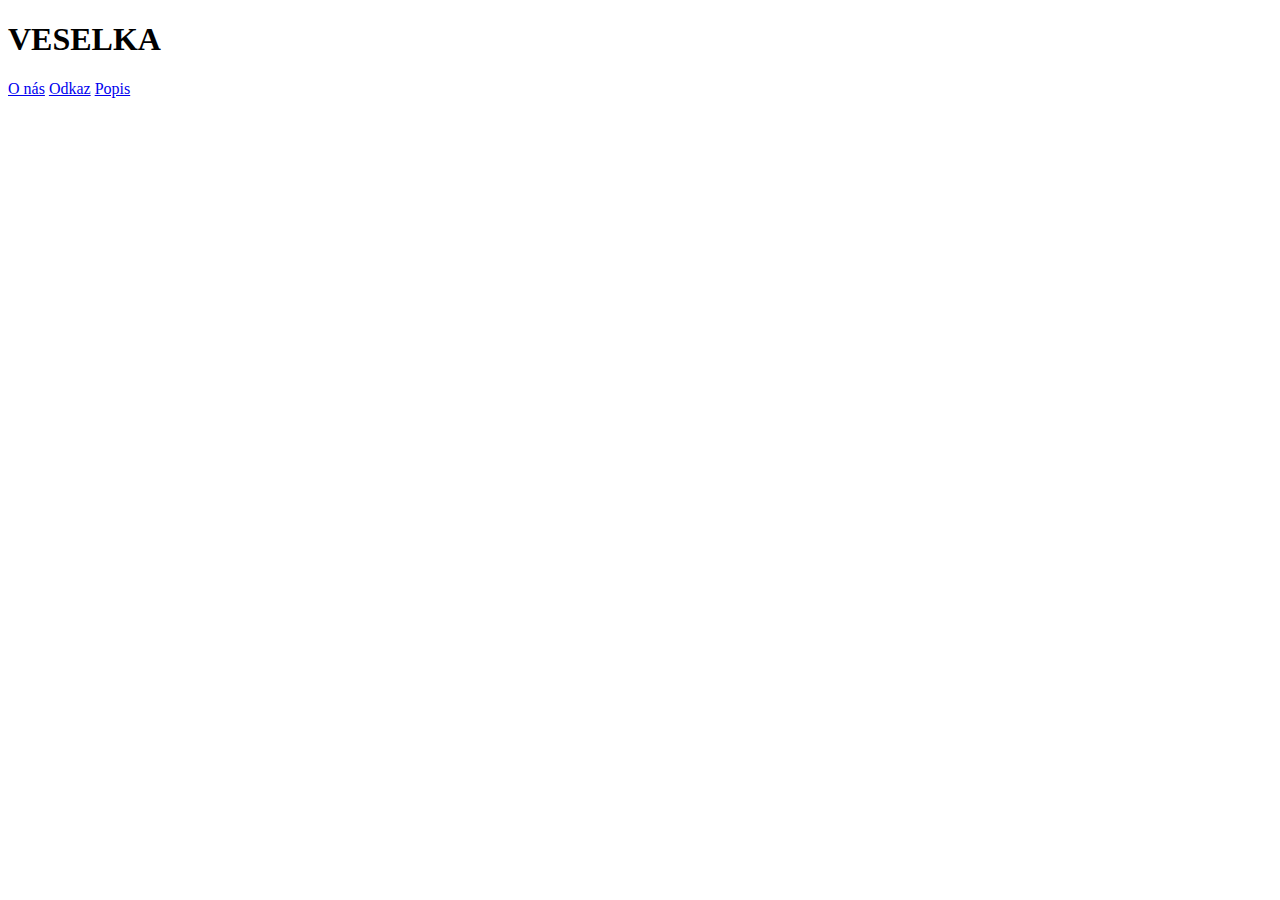
==== index.html @ cffadd0a "Přidána hlavní karta" ====
<!DOCTYPE html>
<html lang="en">
  <head>
    <meta charset="UTF-8" />
    <meta http-equiv="X-UA-Compatible" content="IE=edge" />
    <meta name="viewport" content="width=device-width, initial-scale=1.0" />
    <link rel="stylesheet" href="styly.css" />
    <link rel="preconnect" href="https://fonts.gstatic.com" />
    <link
      href="https://fonts.googleapis.com/css2?family=Lobster&display=swap"
      rel="stylesheet"
    />
    <title>O projektu Veselka</title>
  </head>
  <body>
    <main class="container">
      <div class="card">
        <h1>VESELKA</h1>
        <div class="menu">
          <a class="about" href="about.html">O nás</a>
          <a class="link" href="link.html">Odkaz</a>
          <a class="description" href="description.html">Popis</a>
        </div>
      </div>
    </main>
  </body>
</html>
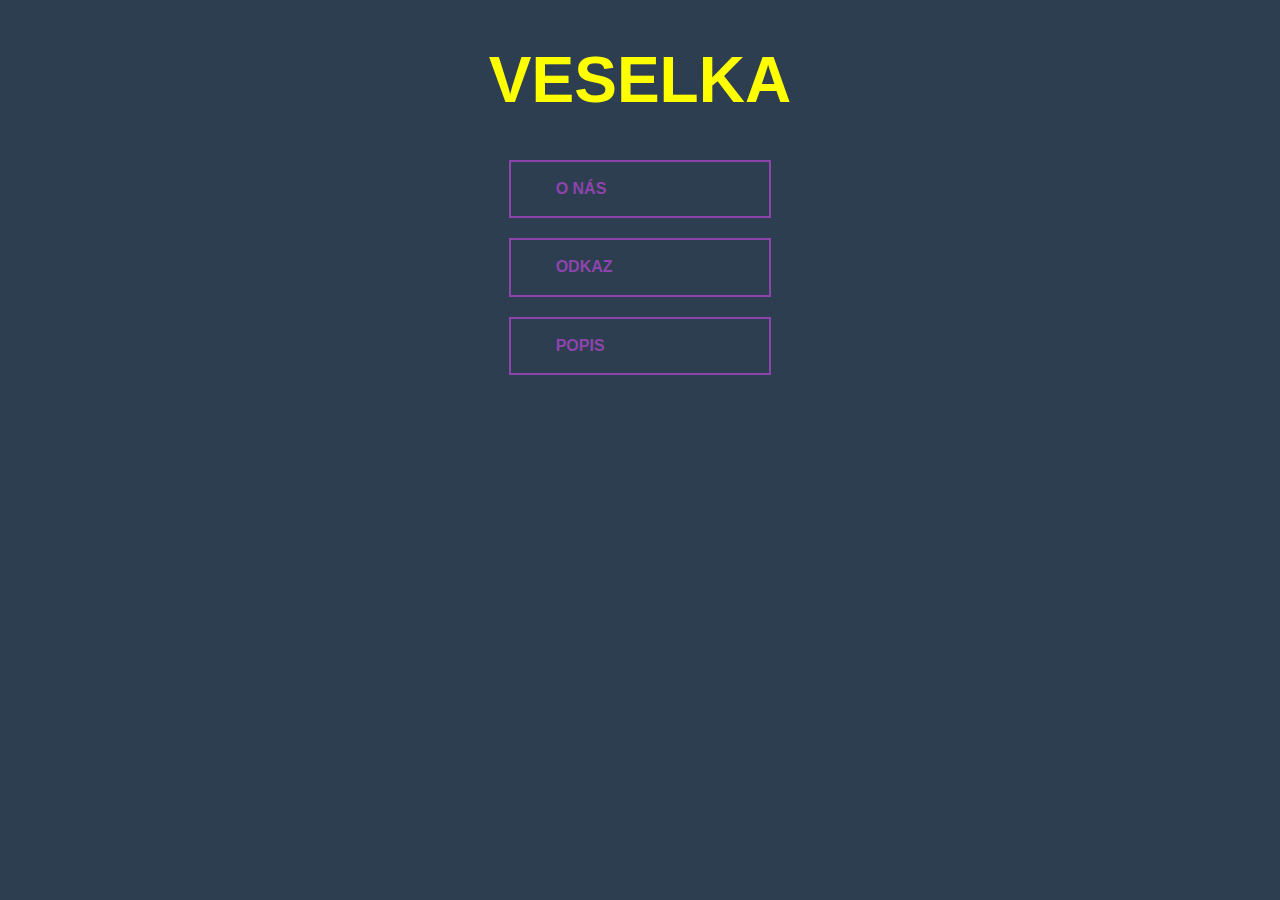
==== commit bc190e3e: "nastylovala som buttony a stranku" ====
--- a/index.html
+++ b/index.html
@@ -10,6 +10,7 @@
       href="https://fonts.googleapis.com/css2?family=Lobster&display=swap"
       rel="stylesheet"
     />
+    <link rel="stylesheet" href="style.css" />
     <title>O projektu Veselka</title>
   </head>
   <body>
--- a/style.css
+++ b/style.css
@@ -0,0 +1,123 @@
+body {
+  margin: 0;
+  padding: 0;
+  width: 100%;
+  height: 100%;
+  background: #2c3e50;
+  font-family: 'Montserrat', sans-serif;
+  font-size: 16px;
+  display: flex;
+  flex-wrap: wrap;
+  justify-content: space-around;
+  align-items: center;
+  align-content: center;
+}
+
+h1 {
+  color: yellow;
+  font-size: 4rem;
+  text-transform: uppercase;
+  display: block;
+  width: 100%;
+  text-align: center;
+}
+
+/*asi by som bola radšej keby namiesto a pouzivame buttons*/
+
+a {
+  box-sizing: border-box;
+  -webkit-appearance: none;
+  -moz-appearance: none;
+  appearance: none;
+  background-color: transparent;
+  border: 2px solid #e74c3c;
+  border-radius: 0.6em;
+  color: #e74c3c;
+  cursor: pointer;
+  display: flex;
+  align-self: center;
+  font-size: 1rem;
+  font-weight: 400;
+  line-height: 1;
+  margin: 20px;
+  padding: 1.2em 2.8em;
+  text-decoration: none;
+  text-align: center;
+  text-transform: uppercase;
+  font-family: 'Montserrat', sans-serif;
+  font-weight: 700;
+}
+
+/*odkazy*/
+.about,
+.link,
+.description {
+  border-color: #8e44ad;
+  border-radius: 0;
+  color: #8e44ad;
+  position: relative;
+  overflow: hidden;
+  z-index: 1;
+  transition: color 150ms ease-in-out;
+}
+
+/*effects*/
+.about:after {
+  content: '';
+  position: absolute;
+  display: block;
+  top: 0;
+  left: 50%;
+  transform: translateX(-50%);
+  width: 0;
+  height: 100%;
+  background: #8e44ad;
+  z-index: -1;
+  transition: width 150ms ease-in-out;
+}
+.about:hover {
+  color: #fff;
+}
+.about:hover:after {
+  width: 110%;
+}
+
+.link:after {
+  content: '';
+  position: absolute;
+  display: block;
+  top: 0;
+  left: 50%;
+  transform: translateX(-50%);
+  width: 0;
+  height: 100%;
+  background: #8e44ad;
+  z-index: -1;
+  transition: width 150ms ease-in-out;
+}
+.link:hover {
+  color: #fff;
+}
+.link:hover:after {
+  width: 110%;
+}
+
+.description:after {
+  content: '';
+  position: absolute;
+  display: block;
+  top: 0;
+  left: 50%;
+  transform: translateX(-50%);
+  width: 0;
+  height: 100%;
+  background: #8e44ad;
+  z-index: -1;
+  transition: width 150ms ease-in-out;
+}
+.description:hover {
+  color: #fff;
+}
+.description:hover:after {
+  width: 110%;
+}
